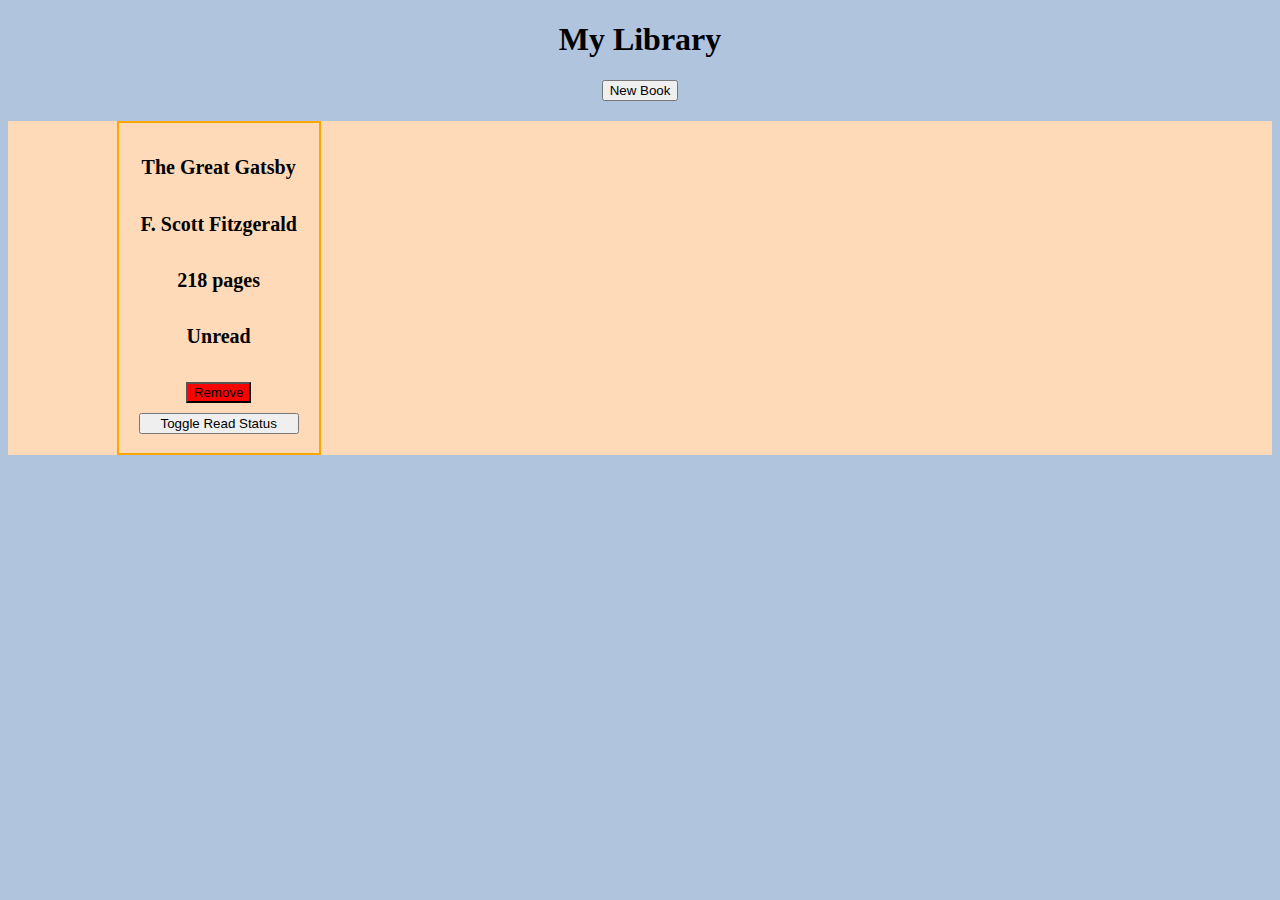
==== Books/index.html @ 4412c319 "first commit" ====
<!DOCTYPE html>
<head>
<link rel="stylesheet" href="style.css">
<link rel=”stylesheet” href=”https://stackpath.bootstrapcdn.com/bootstrap/4.5.2/css/bootstrap.min.css">
</head>

<body>
<div class="head">
    <h1>My Library</h1>
<button class="btn-light newbook">New Book</button>
</div>
<div class="form-section">
    <form class="form newbook">
        <label for="author">Author</label><input type="text" id="author" required>
        <label for="title">Title</label><input type="text" id="title" required><br>
        <label for="pages">Pages</label><input type="number" id="pages" required><br>
        <label for="isRead">Read?</label><input id="isRead" type="checkbox"><br>
        <input type="submit" class="submit"></input>
    </form>
</div>
<div class="cards">
    
</div>
<script src="main.js"></script>
</body>
</html>
---- Books/style.css ----
.form-section {
    display: flex;
    position: absolute;
    top: 30%;
    left: 47.5%;
    transform: translate(-50%,-50%);
    width: 120px;
}

form {
    padding: 5px;
    margin: 5px;
    opacity: 0;
    background-color: whitesmoke;
    border: 2px solid black;
}

h1 {
    text-align: center;
}

button.newbook {
    display: flex;
    margin: auto;
    margin-bottom: 20px;
}

label {
    padding: 10px;
}

.submit {
    margin: auto;
    align-content: center;
    display: flex;
}

#read-status {
    width: 80px;
    display: inline-block;
}

.active {
    background-color: greenyellow;
}

body {
    background-color: lightsteelblue;
}

.cards {

    margin: auto;
    background: peachpuff;
    display: grid;
    grid-template-columns: repeat(3, 1fr);
}

.card {
    text-align: center;
    width: 200px;
    height: 330px;
    background-color: white;
    background: transparent;
    border: 2px solid orange;
    margin: auto;
}

.card:hover {
    transform: scale(1.05);
}


.title {
    font-size: 1.25rem;
}

.author {
    font-size: 1.25rem;
}

.pages {
    font-size: 1.25rem;
}

.isRead {
    font-size: 1.25rem;
}

.removeButton {
    background-color: red;
}

.toggleButton {
    margin-top: 10px;
    width: 80%;
}
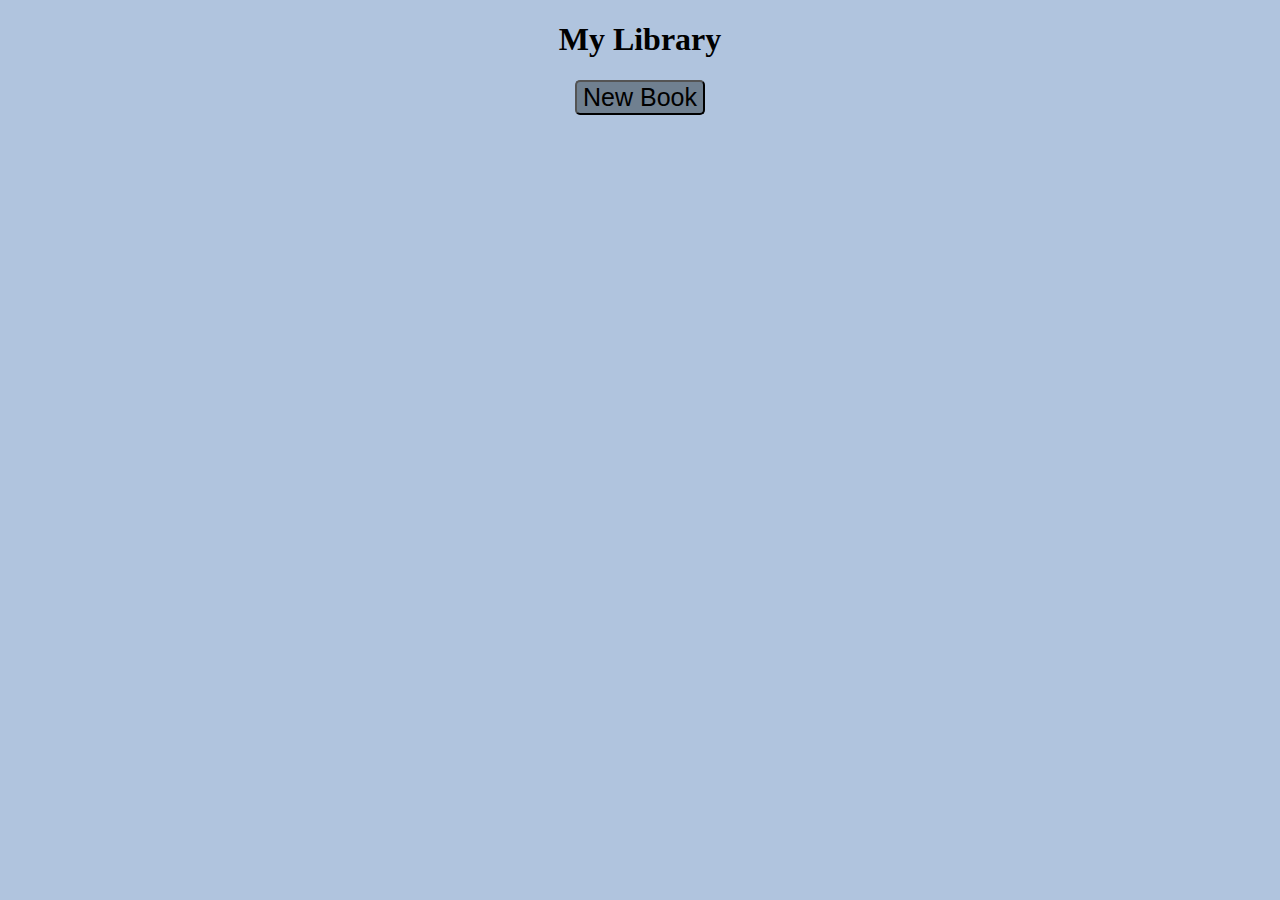
==== commit 9c64f288: "Finally got the remove and toggle buttons to work corrrectly" ====
--- a/Books/index.html
+++ b/Books/index.html
@@ -21,7 +21,7 @@
 <div class="cards">
     
 </div>
-<script src="main.js"></script>
+<script src="mainALT.js"></script>
 </body>
 </html>
 
--- a/Books/style.css
+++ b/Books/style.css
@@ -13,6 +13,7 @@
     opacity: 0;
     background-color: whitesmoke;
     border: 2px solid black;
+    opacity: 0;
 }
 
 h1 {
@@ -23,6 +24,9 @@
     display: flex;
     margin: auto;
     margin-bottom: 20px;
+    border-radius: 5px;
+    background-color: slategray;
+    font-size: 25px;
 }
 
 label {
@@ -41,7 +45,7 @@
 }
 
 .active {
-    background-color: greenyellow;
+    opacity: 1;
 }
 
 body {
@@ -51,7 +55,6 @@
 .cards {
 
     margin: auto;
-    background: peachpuff;
     display: grid;
     grid-template-columns: repeat(3, 1fr);
 }
@@ -60,14 +63,14 @@
     text-align: center;
     width: 200px;
     height: 330px;
-    background-color: white;
-    background: transparent;
-    border: 2px solid orange;
+    background-color: whitesmoke;
+
+    border: 2px solid black;
     margin: auto;
 }
 
 .card:hover {
-    transform: scale(1.05);
+    transform: scale(1.2);
 }
 
 
@@ -89,9 +92,12 @@
 
 .removeButton {
     background-color: red;
+    margin-top: 10px;
+    width: 80%;
+    border-radius: 5px;
 }
 
 .toggleButton {
-    margin-top: 10px;
-    width: 80%;
+    background-color: lightgray;
+    border-radius: 5px;
 }